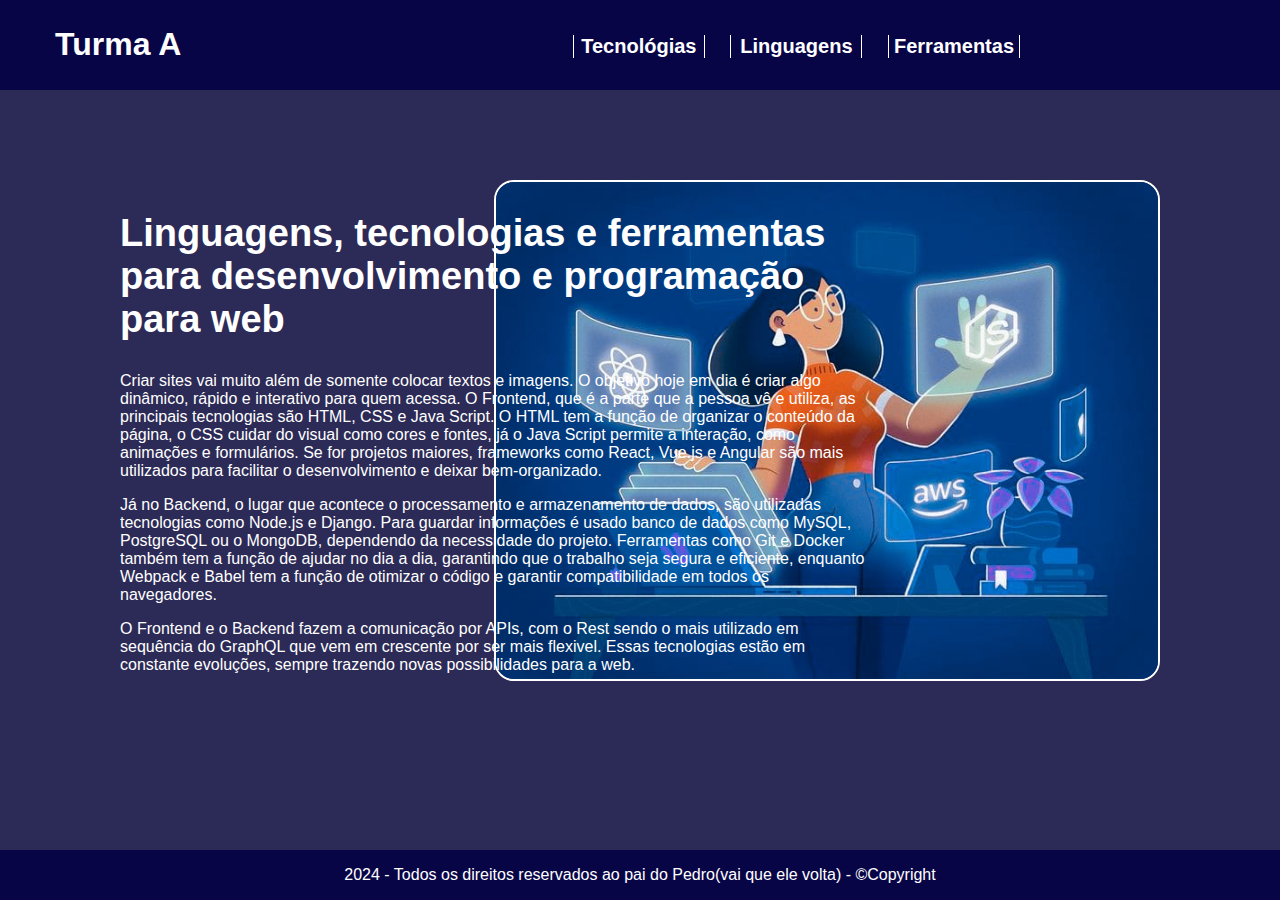
==== index.html @ 9754f4cf "Add files via upload" ====
<!DOCTYPE html>
<html lang="pt-br">
    <head>
        <meta charset="UTF-8">
        <meta name="viewport" content="width=device-width, initial-scale=1.0">
        <title>Desenvolvimento de Web Sites</title>
        <link rel="stylesheet" href="css/styles.css">
    </head>
    <body>
        <header>
            <h1 id="turma">Turma A</h1>
            <nav>
                <ul>
                    <li id="nav2"><a href="index.html">Tecnológias</a></li>
                    <li id="nav3"><a href="indexLing.html">Linguagens</a></li>
                    <li id="nav4"><a href="indexFer.html">Ferramentas</a></li>
                </ul>
            </nav>
        </header>
        <img src="img/imagem.jpeg" alt="Ilustração de uma pessoa interagindo com elementos digitais" height="497" width="662" id="imagem1">
        <div id="p">
            <h2 class="titulo">Linguagens, tecnologias e ferramentas para desenvolvimento e programação para web</h2>
            <p>Criar sites vai muito além de somente colocar textos e imagens. O objetivo hoje em dia é criar algo dinâmico, rápido e interativo para quem acessa. O Frontend, que é a parte que a pessoa vê e utiliza, as principais tecnologias são HTML, CSS e Java Script. O HTML tem a função de organizar o conteúdo da página, o CSS cuidar do visual como cores e fontes, já o Java Script permite a interação, como animações e formulários. Se for projetos maiores, frameworks como React, Vue.js e Angular são mais utilizados para facilitar o desenvolvimento e deixar bem-organizado.</p>                <p>Já no Backend, o lugar que acontece o processamento e armazenamento de dados, são utilizadas tecnologias como Node.js e Django. Para guardar informações é usado banco de dados como MySQL, PostgreSQL ou o MongoDB, dependendo da necessidade do projeto. Ferramentas como Git e Docker também tem a função de ajudar no dia a dia, garantindo que o trabalho seja segura e eficiente, enquanto Webpack e Babel tem a função de otimizar o código e garantir compatibilidade em todos os navegadores.</p>
            <p>O Frontend e o Backend fazem a comunicação por APIs, com o Rest sendo o mais utilizado em sequência do GraphQL que vem em crescente por ser mais flexivel. Essas tecnologias estão em constante evoluções, sempre trazendo novas possibilidades para a web.</p>    
        </div>
        <footer>
            <p>2024 - Todos os direitos reservados ao pai do Pedro(vai que ele volta) - &copy;Copyright</p>
        </footer>
        <script src="js/indexJs.js"></script>
    </body>
</html>
---- css/styles.css ----
h1#turma {
    position: absolute;
    left: 55px;
    top: 5px;
}

div#p {
    position: absolute;
    left: 120px;
    top: 180px;
    width: 750px;
    height: 600px;
}

img#imagem1 {
    position: absolute;
    right: 120px;
    top: 180px;
    border-style: solid;
    border-width: 2px;
    border-radius: 20px;
}

.flutuarDireita {
    float: right;
    margin-left: 15px;
}
.flutuarEsquerda {
    float: left;
    margin-right: 15px;
}

.titulo {
    font-size: 38px;
}

html {
    height: 100%;
}

body {
    font-family: Arial, sans-serif;
    background-color: #2c2a56;
    color: #fff;
    text-align: left;
}

header {
    position: absolute;
    background-color: #080547;
    left: 0;
    top: 0;
    width: 100%;
    height: 10%;
}

footer {
    position: absolute;
    text-align: center;
    background-color: #080547;
    width: 100%;
    bottom: 0;
    left: 0;
}

nav ul{
    position: absolute;
    list-style: none;
    padding: 0;
    margin: 0;
    right: 250px;
    top: 35px;
    font-size: 20px;
    font-weight: 700;
}

li#nav1{
    text-align: center;
    display: inline-block;
    margin: 0 10px;
    width: 70px;
    border-right-color: rgb(255, 255, 255);
    border-right-width: 1px;
    border-right-style: ridge;
    border-left-color: rgb(255, 255, 255);
    border-left-width: 1px;
    border-left-style: ridge;
}

li#nav2{
    text-align: center;
    display: inline-block;
    margin: 0 10px;
    width: 130px;
    border-right-color: rgb(255, 255, 255);
    border-right-width: 1px;
    border-right-style: ridge;
    border-left-color: rgb(255, 255, 255);
    border-left-width: 1px;
    border-left-style: ridge;
}

li#nav3{
    text-align: center;
    display: inline-block;
    margin: 0 10px;
    width: 130px;
    border-right-color: rgb(255, 255, 255);
    border-right-width: 1px;
    border-right-style: ridge;
    border-left-color: rgb(255, 255, 255);
    border-left-width: 1px;
    border-left-style: ridge;
}

li#nav4{
    text-align: center;
    display: inline-block;
    margin: 0 10px;
    width: 130px;
    border-right-color: rgb(255, 255, 255);
    border-right-width: 1px;
    border-right-style: ridge;
    border-left-color: rgb(255, 255, 255);
    border-left-width: 1px;
    border-left-style: ridge;
}

nav a {
    color: #ffffff;
    text-decoration: none; 
}

main {
    max-width: 800px;
    margin: 0 auto;
    padding: 20px; 

}
@media (max-width: 768px) {
    h1#turma {
        left: 20px;
        top: 10px;
    }

    div#p {
        left: 10px;
        top: 100px;
        width: 90%;
        height: auto;
    }

    img#imagem1 {
        right: 10px;
        top: 150px;
        width: 90%;
        height: auto;
    }

    .titulo {
        font-size: 28px;
    }

    nav ul {
        right: 10px;
        top: 20px;
        font-size: 18px;
    }

    li#nav1,
    li#nav2,
    li#nav3,
    li#nav4 {
        width: auto;
        margin: 0 5px;
    }

    .flutuarDireita,
    .flutuarEsquerda {
        float: none;
        margin: 0;
    }
}

@media (max-width: 480px) {
    h1#turma {
        left: 10px;
        top: 10px;
        font-size: 24px;
    }

    div#p {
        left: 5px;
        top: 80px;
        width: 100%;
        height: auto;
    }

    img#imagem1 {
        right: 5px;
        top: 120px;
        width: 100%;
        height: auto;
    }

    .titulo {
        font-size: 20px;
    }

    nav ul {
        right: 5px;
        top: 10px;
        font-size: 16px;
    }

    li#nav1,
    li#nav2,
    li#nav3,
    li#nav4 {
        width: auto;
        margin: 0 2px;
    }

    .flutuarDireita,
    .flutuarEsquerda {
        float: none;
        margin: 0;
    }
}
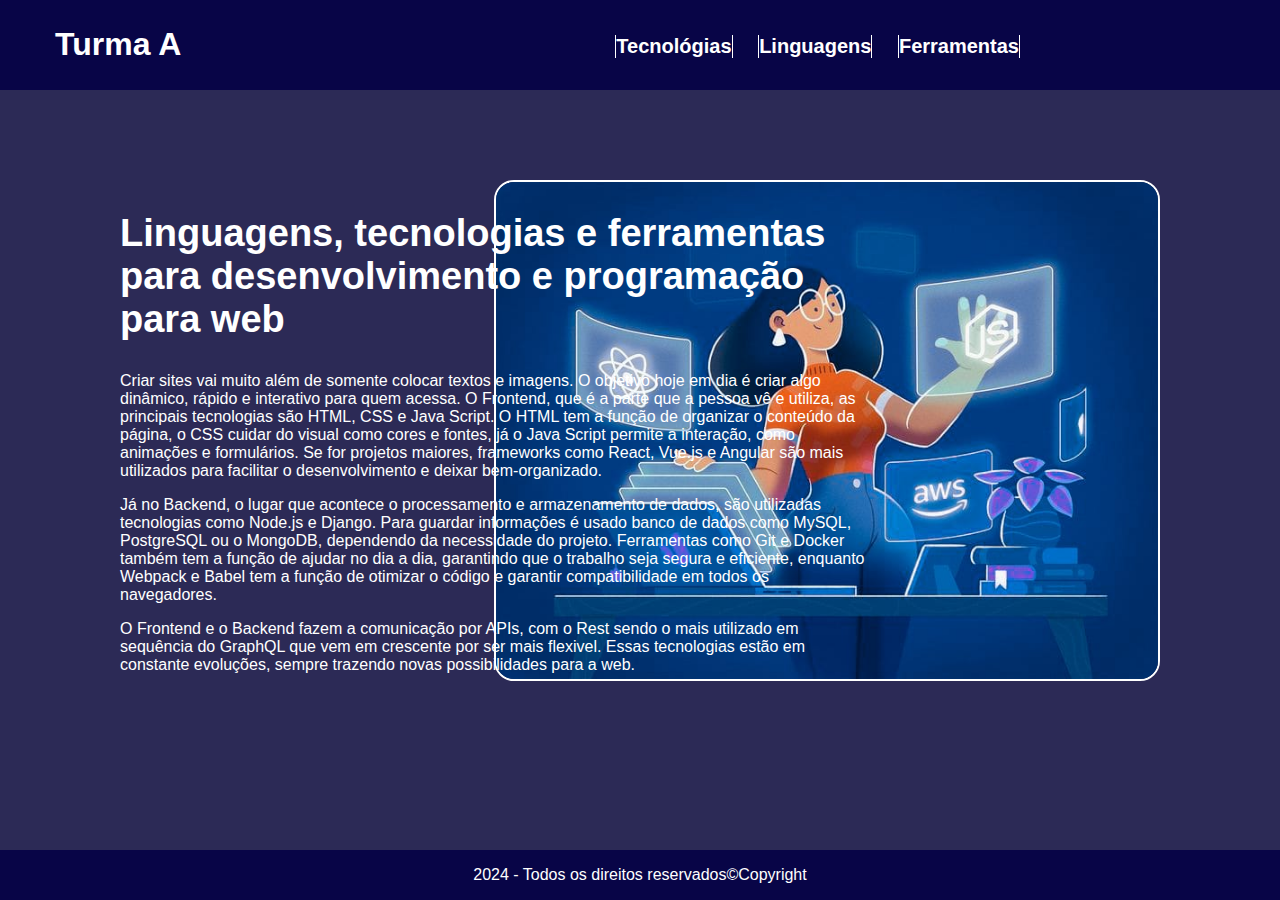
==== commit d7a6d24d: "Update index.html" ====
--- a/index.html
+++ b/index.html
@@ -24,8 +24,8 @@
             <p>O Frontend e o Backend fazem a comunicação por APIs, com o Rest sendo o mais utilizado em sequência do GraphQL que vem em crescente por ser mais flexivel. Essas tecnologias estão em constante evoluções, sempre trazendo novas possibilidades para a web.</p>    
         </div>
         <footer>
-            <p>2024 - Todos os direitos reservados ao pai do Pedro(vai que ele volta) - &copy;Copyright</p>
+            <p>2024 - Todos os direitos reservados&copy;Copyright</p>
         </footer>
         <script src="js/indexJs.js"></script>
     </body>
-</html>+</html>
--- a/css/styles.css
+++ b/css/styles.css
@@ -1,3 +1,4 @@
+
 h1#turma {
     position: absolute;
     left: 55px;
@@ -25,6 +26,7 @@
     float: right;
     margin-left: 15px;
 }
+
 .flutuarEsquerda {
     float: left;
     margin-right: 15px;
@@ -63,7 +65,7 @@
     left: 0;
 }
 
-nav ul{
+nav ul {
     position: absolute;
     list-style: none;
     padding: 0;
@@ -74,87 +76,58 @@
     font-weight: 700;
 }
 
-li#nav1{
+li#nav1,
+li#nav2,
+li#nav3,
+li#nav4 {
     text-align: center;
     display: inline-block;
     margin: 0 10px;
-    width: 70px;
-    border-right-color: rgb(255, 255, 255);
-    border-right-width: 1px;
-    border-right-style: ridge;
-    border-left-color: rgb(255, 255, 255);
-    border-left-width: 1px;
-    border-left-style: ridge;
-}
-
-li#nav2{
-    text-align: center;
-    display: inline-block;
-    margin: 0 10px;
-    width: 130px;
-    border-right-color: rgb(255, 255, 255);
-    border-right-width: 1px;
-    border-right-style: ridge;
-    border-left-color: rgb(255, 255, 255);
-    border-left-width: 1px;
-    border-left-style: ridge;
-}
-
-li#nav3{
-    text-align: center;
-    display: inline-block;
-    margin: 0 10px;
-    width: 130px;
-    border-right-color: rgb(255, 255, 255);
-    border-right-width: 1px;
-    border-right-style: ridge;
-    border-left-color: rgb(255, 255, 255);
-    border-left-width: 1px;
-    border-left-style: ridge;
-}
-
-li#nav4{
-    text-align: center;
-    display: inline-block;
-    margin: 0 10px;
-    width: 130px;
-    border-right-color: rgb(255, 255, 255);
-    border-right-width: 1px;
-    border-right-style: ridge;
-    border-left-color: rgb(255, 255, 255);
-    border-left-width: 1px;
-    border-left-style: ridge;
+    border-right: 1px ridge rgb(255, 255, 255);
+    border-left: 1px ridge rgb(255, 255, 255);
 }
 
 nav a {
     color: #ffffff;
-    text-decoration: none; 
+    text-decoration: none;
 }
 
 main {
     max-width: 800px;
     margin: 0 auto;
-    padding: 20px; 
-
-}
+    padding: 20px;
+}
+
+
 @media (max-width: 768px) {
     h1#turma {
-        left: 20px;
-        top: 10px;
+        position: relative;
+        left: 10px;
+        top: 10px;
+        font-size: 24px;
     }
 
     div#p {
-        left: 10px;
-        top: 100px;
+        position: relative;
+        left: 5px;
+        top: 10px;
         width: 90%;
         height: auto;
     }
 
     img#imagem1 {
-        right: 10px;
-        top: 150px;
+        position: relative;
+        right: 5px;
+        top: 10px;
         width: 90%;
         height: auto;
+        margin: 20px auto;
+    }
+
+    .flutuarDireita,
+    .flutuarEsquerda {
+        float: none;
+        margin: 10px 0;
     }
 
     .titulo {
@@ -162,8 +135,9 @@
     }
 
     nav ul {
+        position: relative;
         right: 10px;
-        top: 20px;
+        top: 10px;
         font-size: 18px;
     }
 
@@ -172,35 +146,39 @@
     li#nav3,
     li#nav4 {
         width: auto;
-        margin: 0 5px;
+        margin: 5px;
+    }
+}
+
+@media (max-width: 480px) {
+    h1#turma {
+        position: relative;
+        left: 5px;
+        top: 5px;
+        font-size: 20px;
+    }
+
+    div#p {
+        position: relative;
+        left: 5px;
+        top: 5px;
+        width: 100%;
+        height: auto;
+    }
+
+    img#imagem1 {
+        position: relative;
+        right: 5px;
+        top: 5px;
+        width: 100%;
+        height: auto;
+        margin: 10px auto;
     }
 
     .flutuarDireita,
     .flutuarEsquerda {
         float: none;
-        margin: 0;
-    }
-}
-
-@media (max-width: 480px) {
-    h1#turma {
-        left: 10px;
-        top: 10px;
-        font-size: 24px;
-    }
-
-    div#p {
-        left: 5px;
-        top: 80px;
-        width: 100%;
-        height: auto;
-    }
-
-    img#imagem1 {
-        right: 5px;
-        top: 120px;
-        width: 100%;
-        height: auto;
+        margin: 5px 0;
     }
 
     .titulo {
@@ -208,8 +186,9 @@
     }
 
     nav ul {
+        position: relative;
         right: 5px;
-        top: 10px;
+        top: 5px;
         font-size: 16px;
     }
 
@@ -218,13 +197,6 @@
     li#nav3,
     li#nav4 {
         width: auto;
-        margin: 0 2px;
-    }
-
-    .flutuarDireita,
-    .flutuarEsquerda {
-        float: none;
-        margin: 0;
-    }
-}
-
+        margin: 2px;
+    }
+}
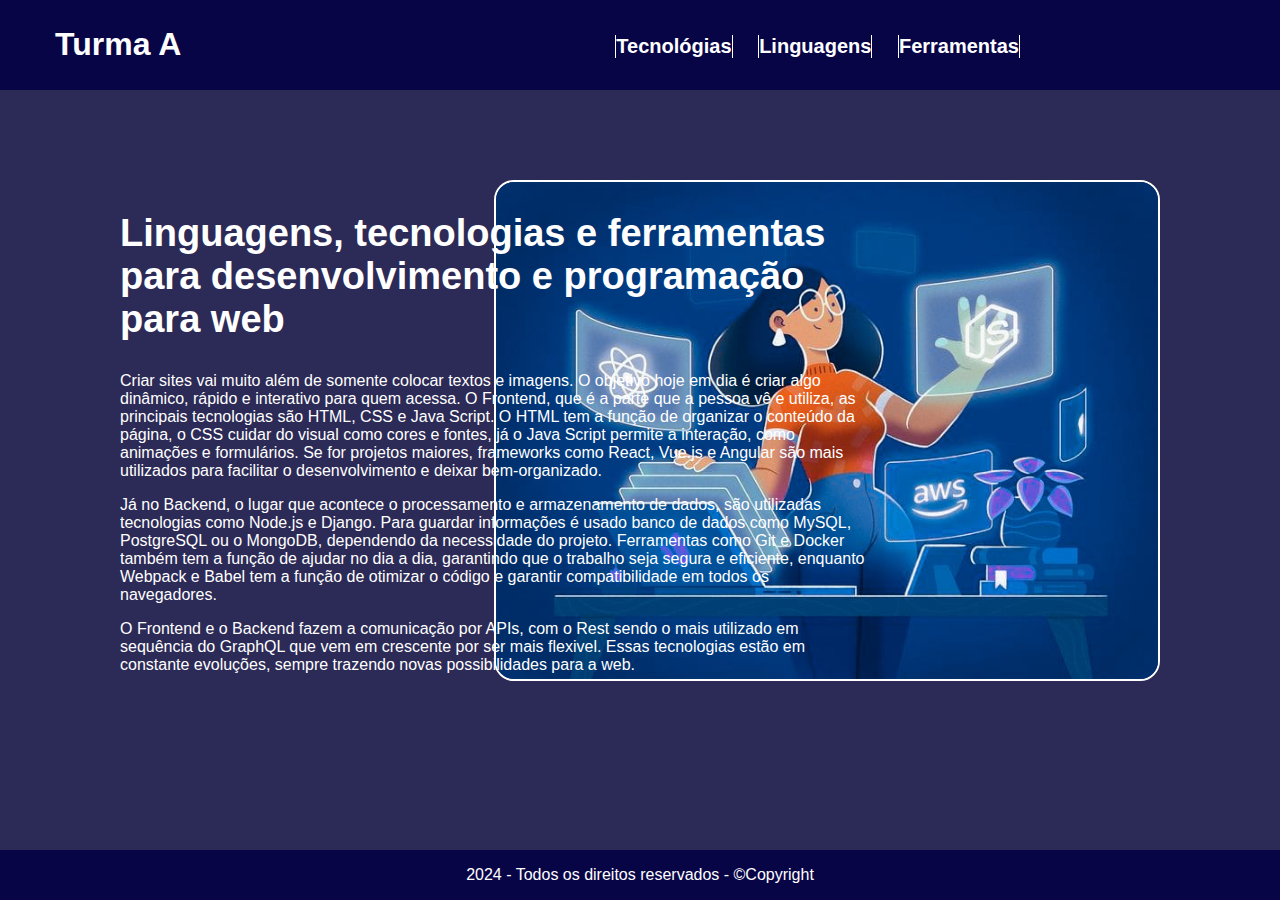
==== commit 170e2943: "Update index.html" ====
--- a/index.html
+++ b/index.html
@@ -24,7 +24,7 @@
             <p>O Frontend e o Backend fazem a comunicação por APIs, com o Rest sendo o mais utilizado em sequência do GraphQL que vem em crescente por ser mais flexivel. Essas tecnologias estão em constante evoluções, sempre trazendo novas possibilidades para a web.</p>    
         </div>
         <footer>
-            <p>2024 - Todos os direitos reservados&copy;Copyright</p>
+            <p>2024 - Todos os direitos reservados - &copy;Copyright</p>
         </footer>
         <script src="js/indexJs.js"></script>
     </body>
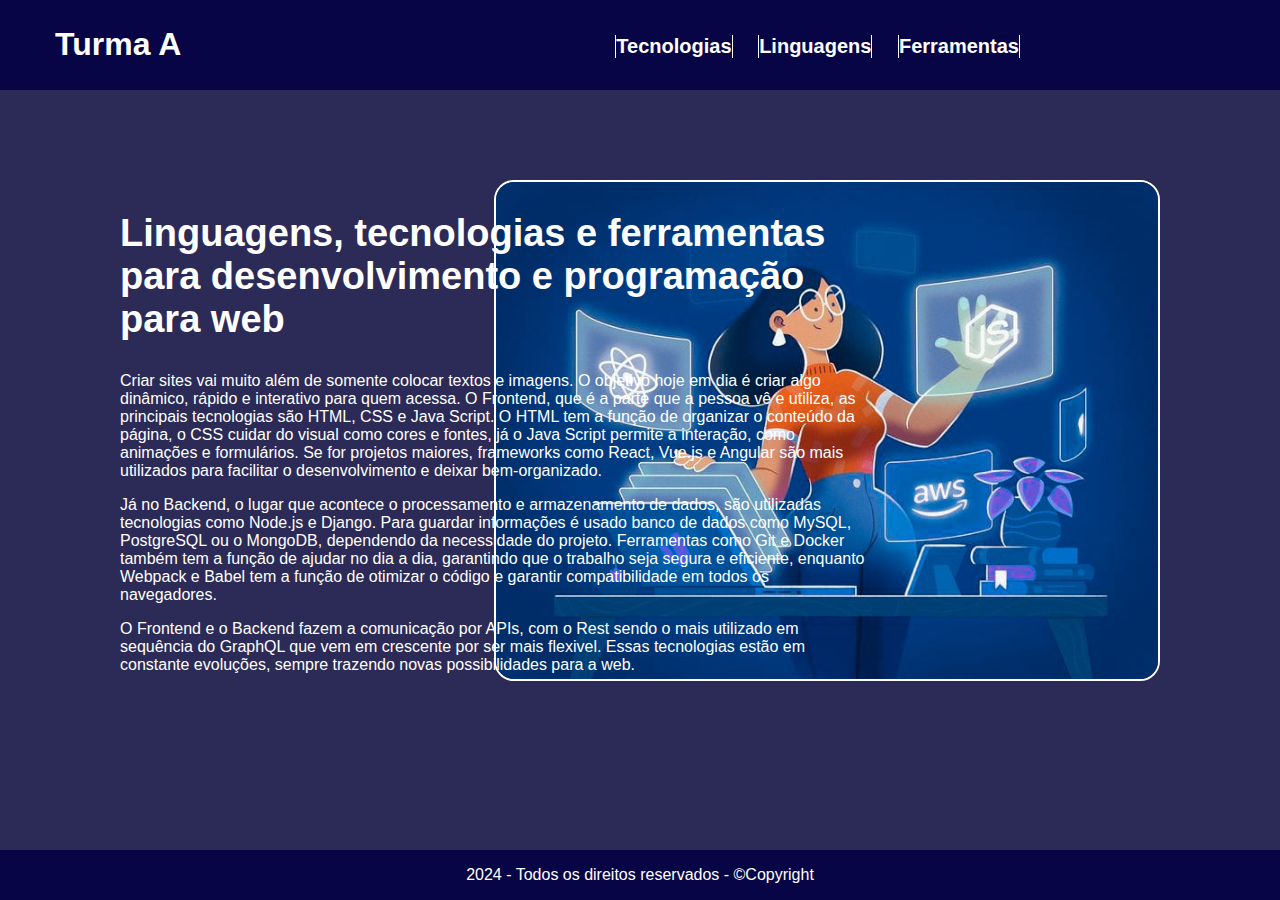
==== commit ca37ef83: "Update index.html" ====
--- a/index.html
+++ b/index.html
@@ -11,7 +11,7 @@
             <h1 id="turma">Turma A</h1>
             <nav>
                 <ul>
-                    <li id="nav2"><a href="index.html">Tecnológias</a></li>
+                    <li id="nav2"><a href="index.html">Tecnologias</a></li>
                     <li id="nav3"><a href="indexLing.html">Linguagens</a></li>
                     <li id="nav4"><a href="indexFer.html">Ferramentas</a></li>
                 </ul>
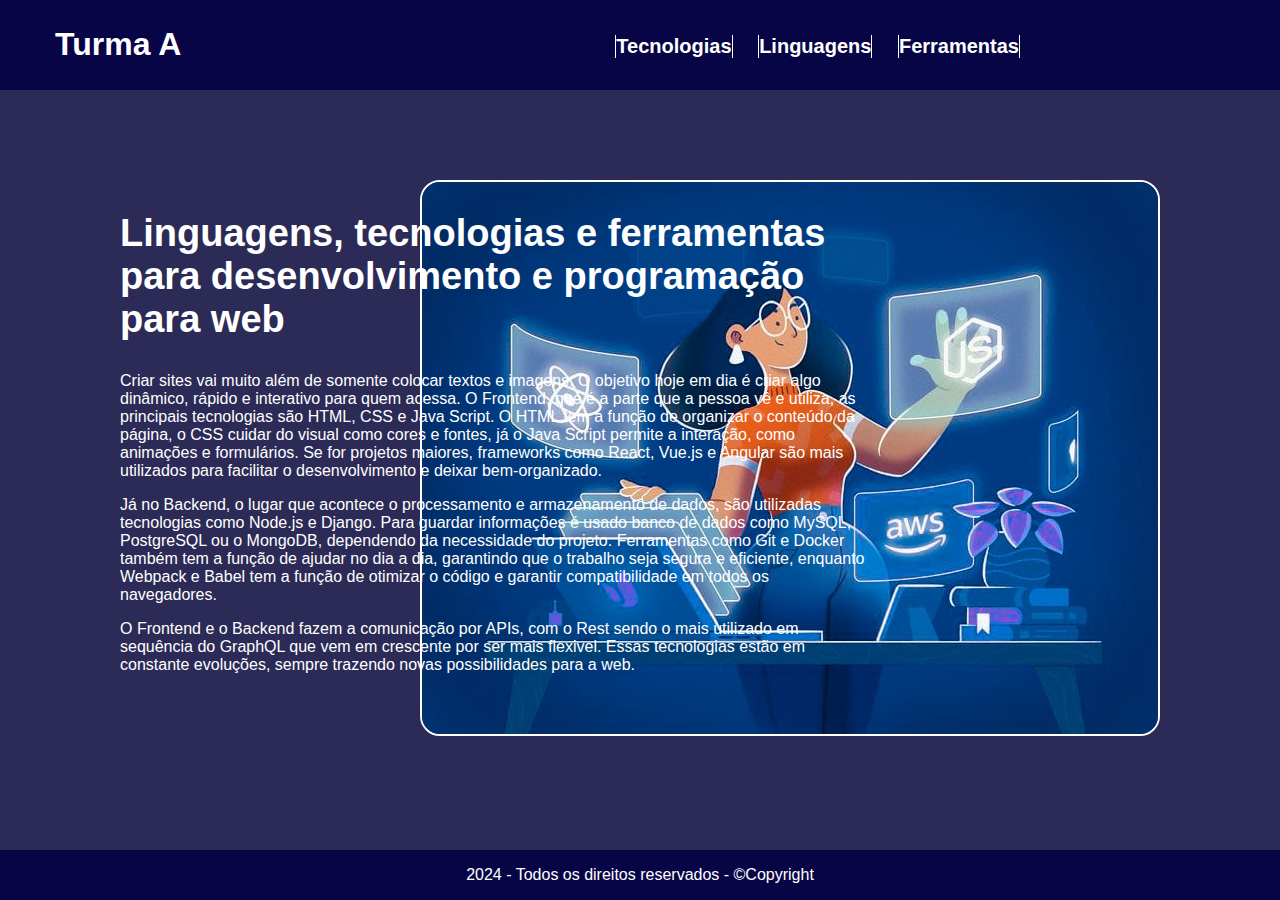
==== commit f647dca3: "Update index.html" ====
--- a/index.html
+++ b/index.html
@@ -17,7 +17,7 @@
                 </ul>
             </nav>
         </header>
-        <img src="img/imagem.jpeg" alt="Ilustração de uma pessoa interagindo com elementos digitais" height="497" width="662" id="imagem1">
+        <img src="img/imagem.jpeg" class="2" alt="Ilustração de uma pessoa interagindo com elementos digitais" id="imagem1">
         <div id="p">
             <h2 class="titulo">Linguagens, tecnologias e ferramentas para desenvolvimento e programação para web</h2>
             <p>Criar sites vai muito além de somente colocar textos e imagens. O objetivo hoje em dia é criar algo dinâmico, rápido e interativo para quem acessa. O Frontend, que é a parte que a pessoa vê e utiliza, as principais tecnologias são HTML, CSS e Java Script. O HTML tem a função de organizar o conteúdo da página, o CSS cuidar do visual como cores e fontes, já o Java Script permite a interação, como animações e formulários. Se for projetos maiores, frameworks como React, Vue.js e Angular são mais utilizados para facilitar o desenvolvimento e deixar bem-organizado.</p>                <p>Já no Backend, o lugar que acontece o processamento e armazenamento de dados, são utilizadas tecnologias como Node.js e Django. Para guardar informações é usado banco de dados como MySQL, PostgreSQL ou o MongoDB, dependendo da necessidade do projeto. Ferramentas como Git e Docker também tem a função de ajudar no dia a dia, garantindo que o trabalho seja segura e eficiente, enquanto Webpack e Babel tem a função de otimizar o código e garantir compatibilidade em todos os navegadores.</p>
--- a/css/styles.css
+++ b/css/styles.css
@@ -151,22 +151,26 @@
 }
 
 @media (max-width: 480px) {
+    display:
     h1#turma {
+        display: flex;
         position: relative;
         left: 5px;
         top: 5px;
-        font-size: 20px;
+        font-size: 10px;
     }
 
     div#p {
+        display: flex;
         position: relative;
         left: 5px;
         top: 5px;
-        width: 100%;
+        width: 50%;
         height: auto;
     }
 
     img#imagem1 {
+        display: flex;
         position: relative;
         right: 5px;
         top: 5px;
@@ -182,20 +186,23 @@
     }
 
     .titulo {
+        display: flex;
         font-size: 20px;
     }
 
     nav ul {
+        display: flex;
         position: relative;
         right: 5px;
         top: 5px;
-        font-size: 16px;
+        font-size: 8px;
     }
 
     li#nav1,
     li#nav2,
     li#nav3,
     li#nav4 {
+        display: flex;
         width: auto;
         margin: 2px;
     }
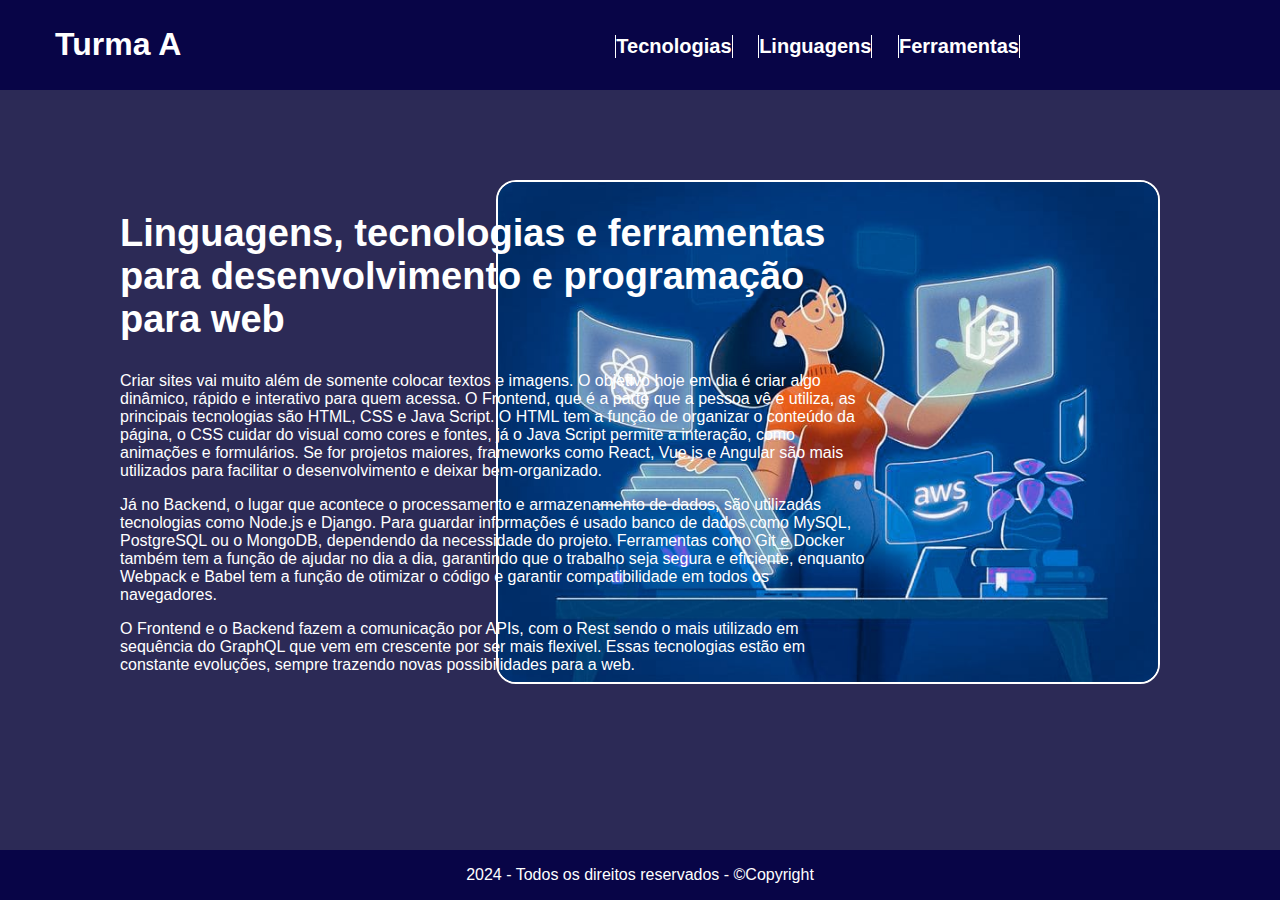
==== commit 0de166f4: "Update index.html" ====
--- a/index.html
+++ b/index.html
@@ -17,7 +17,7 @@
                 </ul>
             </nav>
         </header>
-        <img src="img/imagem.jpeg" class="2" alt="Ilustração de uma pessoa interagindo com elementos digitais" id="imagem1">
+        <img src="img/imagem.jpeg" class="2" alt="Ilustração de uma pessoa interagindo com elementos digitais" height="500" width="660" id="imagem1">
         <div id="p">
             <h2 class="titulo">Linguagens, tecnologias e ferramentas para desenvolvimento e programação para web</h2>
             <p>Criar sites vai muito além de somente colocar textos e imagens. O objetivo hoje em dia é criar algo dinâmico, rápido e interativo para quem acessa. O Frontend, que é a parte que a pessoa vê e utiliza, as principais tecnologias são HTML, CSS e Java Script. O HTML tem a função de organizar o conteúdo da página, o CSS cuidar do visual como cores e fontes, já o Java Script permite a interação, como animações e formulários. Se for projetos maiores, frameworks como React, Vue.js e Angular são mais utilizados para facilitar o desenvolvimento e deixar bem-organizado.</p>                <p>Já no Backend, o lugar que acontece o processamento e armazenamento de dados, são utilizadas tecnologias como Node.js e Django. Para guardar informações é usado banco de dados como MySQL, PostgreSQL ou o MongoDB, dependendo da necessidade do projeto. Ferramentas como Git e Docker também tem a função de ajudar no dia a dia, garantindo que o trabalho seja segura e eficiente, enquanto Webpack e Babel tem a função de otimizar o código e garantir compatibilidade em todos os navegadores.</p>
--- a/css/styles.css
+++ b/css/styles.css
@@ -153,7 +153,6 @@
 @media (max-width: 480px) {
     display:
     h1#turma {
-        display: flex;
         position: relative;
         left: 5px;
         top: 5px;
@@ -170,12 +169,11 @@
     }
 
     img#imagem1 {
-        display: flex;
         position: relative;
         right: 5px;
         top: 5px;
-        width: 100%;
-        height: auto;
+        width: 250px;
+        height: 200px;
         margin: 10px auto;
     }
 
